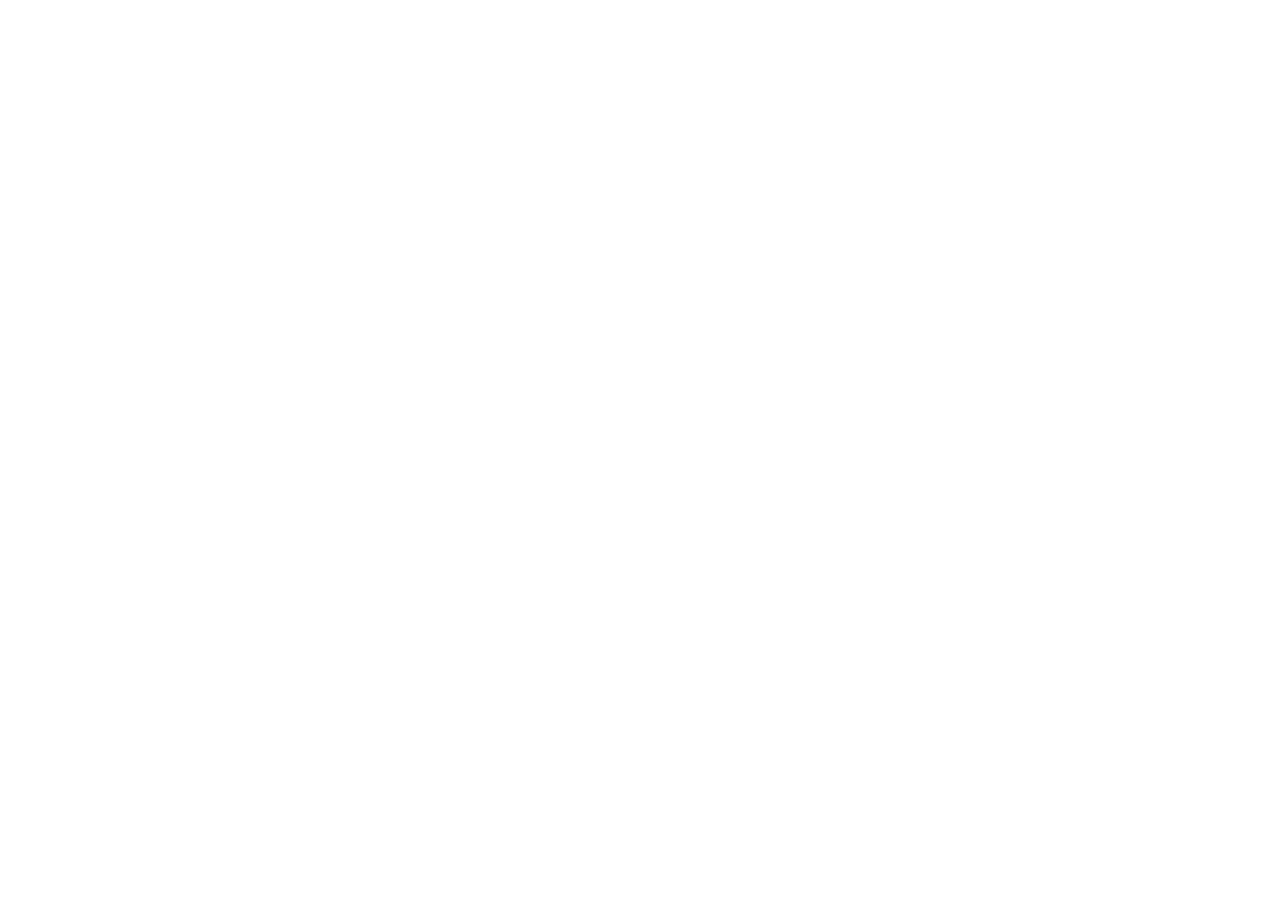
==== 13 Responsive Piano /index.html @ 1960eaa7 "Responsive Piano initiated" ====
<!DOCTYPE html>
<html lang="en">
  <head>
    <meta charset="UTF-8" />
    <title>Piano</title>
    <meta name="viewport" content="width=device-width, initial-scale=1.0" />
    <link rel="stylesheet" href="./styles.css">
  </head>
  <body>
    <div id="piano">
      <div class="keys">
        <div class="key"></div>
        <div class="key black--key"></div>
        <div class="key black--key"></div>
        <div class="key"></div>
        <div class="key black--key"></div>
        <div class="key black--key"></div>
        <div class="key black--key"></div>

        <div class="key"></div>
        <div class="key black--key"></div>
        <div class="key black--key"></div>
        <div class="key"></div>
        <div class="key black--key"></div>
        <div class="key black--key"></div>
        <div class="key black--key"></div>

        <div class="key"></div>
        <div class="key black--key"></div>
        <div class="key black--key"></div>
        <div class="key"></div>
        <div class="key black--key"></div>
        <div class="key black--key"></div>
        <div class="key black--key"></div>
      </div>
    </div>
  </body>
</html>
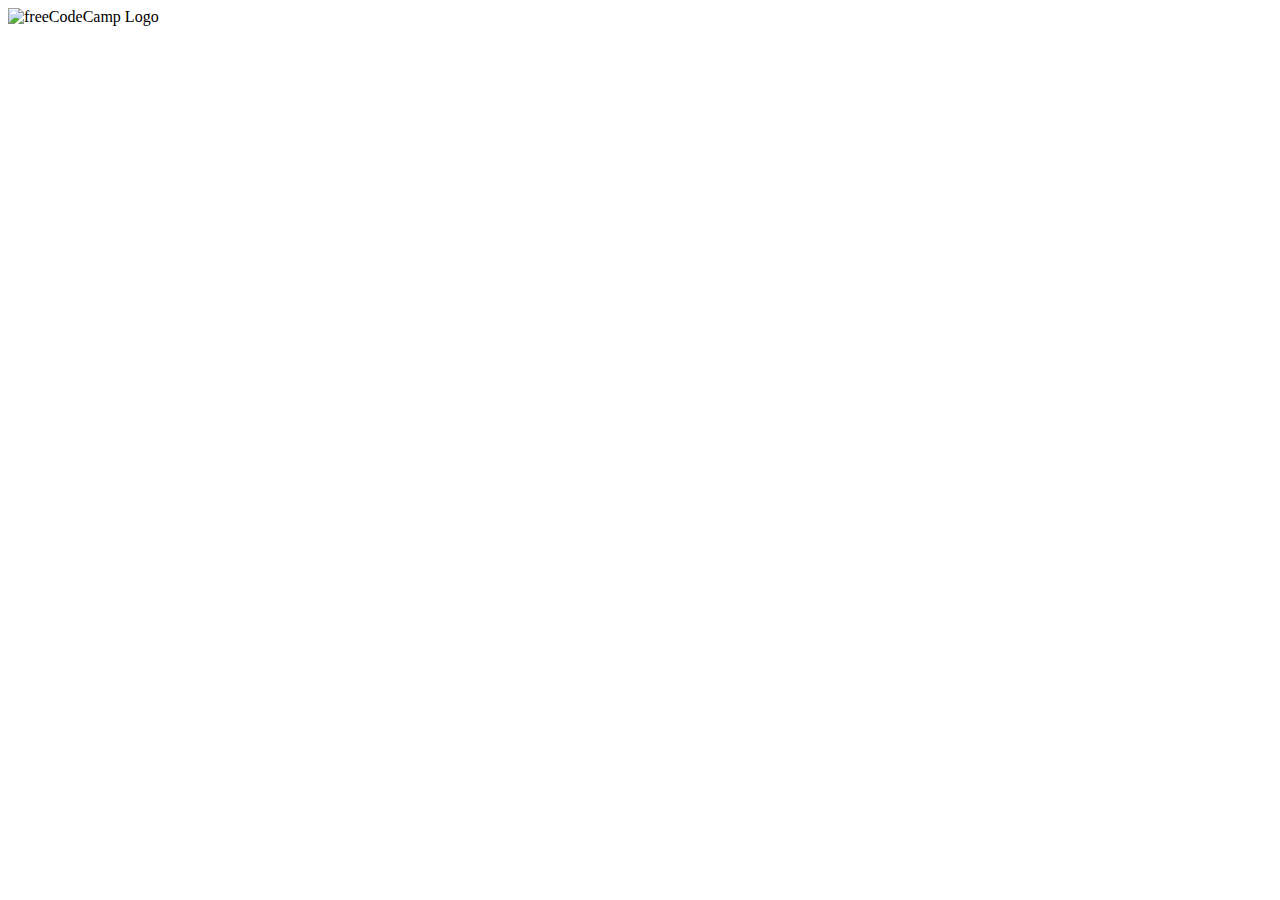
==== commit 2183a340: "Responsive Piano finished, media querys added" ====
--- a/13 Responsive Piano /index.html
+++ b/13 Responsive Piano /index.html
@@ -8,6 +8,7 @@
   </head>
   <body>
     <div id="piano">
+      <img class="logo" src="https://cdn.freecodecamp.org/platform/universal/fcc_primary.svg" alt="freeCodeCamp Logo" />
       <div class="keys">
         <div class="key"></div>
         <div class="key black--key"></div>
